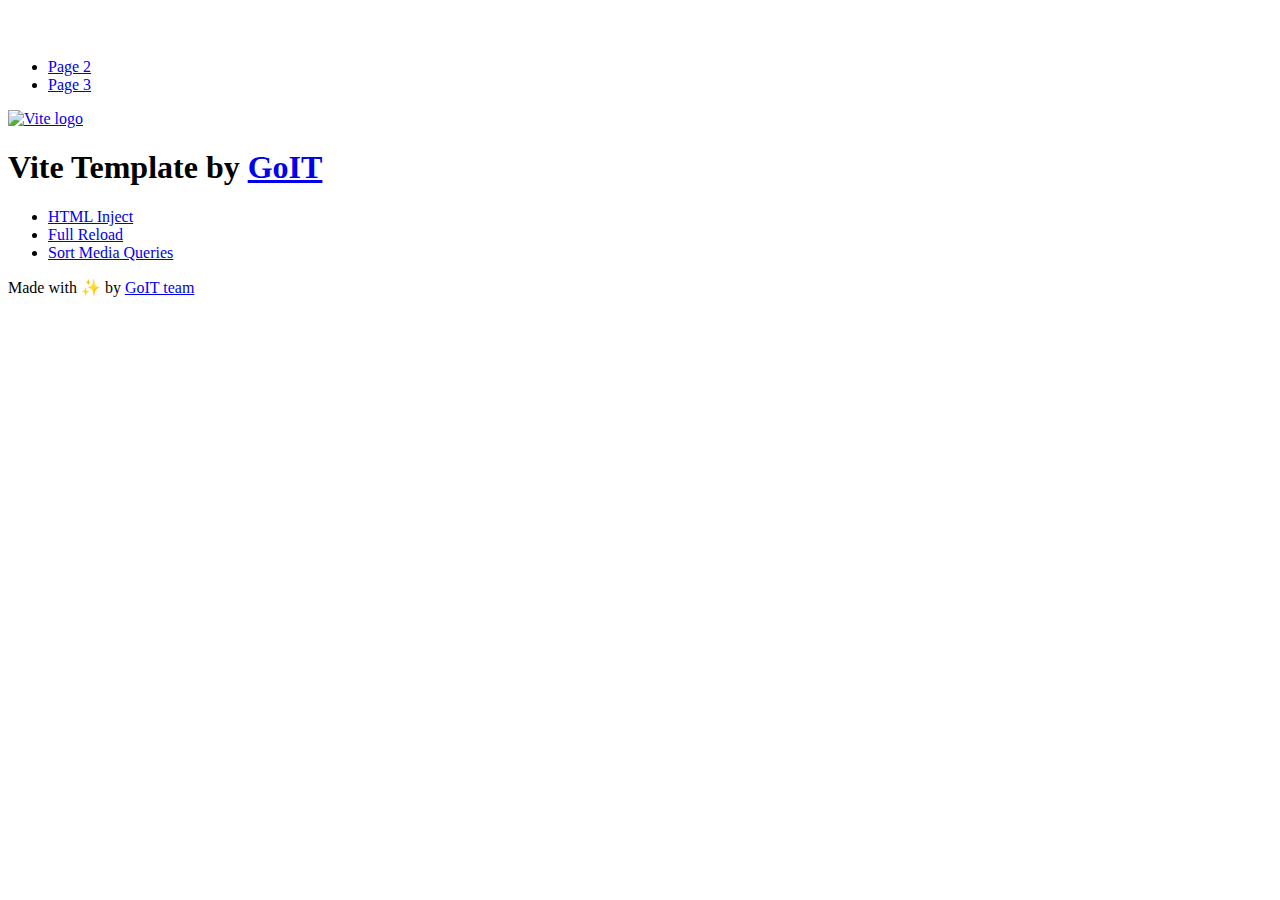
==== index.html @ fd6a6494 "Deploying to gh-pages from @ Ruslan-Isupov/goit-advancedjs-hw-03@bfdb569d675175892d9156cc1eb11380c4d" ====
<!DOCTYPE html>
<html lang="en">
  <head>
    <meta charset="UTF-8" />
    <link rel="icon" type="image/svg+xml" href="/vanilla-app-template/favicon.svg" />
    <meta name="viewport" content="width=device-width, initial-scale=1.0" />
    <title>Vanilla App Template</title>
    <script type="module" crossorigin src="/vanilla-app-template/index.js"></script>
    <link rel="stylesheet" crossorigin href="/vanilla-app-template/assets/styles-DvPDDfy5.css">
  </head>
  <body>
    <header class="header">
  <div class="container">
    <nav class="nav">
      <a class="nav-logo" href="./index.html" aria-label="Site logo">
        <svg class="nav-logo-icon" width="100" height="30">
          <use href="/vanilla-app-template/assets/sprite-E8vg0sBb.svg#logo"></use>
        </svg>
      </a>
      <ul class="nav-list">
        <li class="nav-item">
          <a class="nav-link {=$highlight-act}" href="./page-2.html">Page 2</a>
        </li>
        <li class="nav-item">
          <a class="nav-link {=$highlight-curr}" href="./page-3.html">Page 3</a>
        </li>
      </ul>
    </nav>
  </div>
</header>


    <main>
      <!-- Loads the specified .html file -->
      <section class="vite-promo">
  <div class="container">
    <div class="vite-promo-thumb">
      <a
        class="vite-promo-link"
        href="https://vitejs.dev/"
        target="_blank"
        rel="noopener noreferrer"
        aria-label="Link to Vite official website"
        title="Vite.js  build tool"
      >
        <!-- Path to images as from index.html file -->
        <img
          class="pic"
          src="/vanilla-app-template/assets/vite-logo-9o_aqrTe.png"
          alt="Vite logo"
          width="640"
          height="640"
        />
      </a>
    </div>
    <h1 class="main-title">
      <span class="main-title-gradient">Vite</span>
      Template by
      <a
        class="main-title-link"
        href="https://github.com/goitacademy/vanilla-app-template"
        target="_blank"
        rel="noopener noreferrer"
      >
        GoIT
      </a>
    </h1>
  </div>
</section>

      <article class="badges">
  <div class="container">
    <ul class="badges-list">
      <li class="badges-item">
        <a
          class="badges-link"
          href="https://www.npmjs.com/package/vite-plugin-html-inject"
          target="_blank"
          rel="noopener noreferrer"
        >
          HTML Inject
        </a>
      </li>
      <li class="badges-item">
        <a
          class="badges-link"
          href="https://www.npmjs.com/package/vite-plugin-full-reload"
          target="_blank"
          rel="noopener noreferrer"
        >
          Full Reload
        </a>
      </li>
      <li class="badges-item">
        <a
          class="badges-link"
          href="https://www.npmjs.com/package/postcss-sort-media-queries"
          target="_blank"
          rel="noopener noreferrer"
        >
          Sort Media Queries
        </a>
      </li>
    </ul>
  </div>
</article>

    </main>

    <footer class="footer">
  <div class="container">
    <p class="footer-desc">
      Made with ✨ by
      <a
        class="footer-link"
        href="https://goit.global/ua/"
        target="_blank"
        rel="noopener noreferrer"
      >
        GoIT team
      </a>
    </p>
  </div>
</footer>


  </body>
</html>
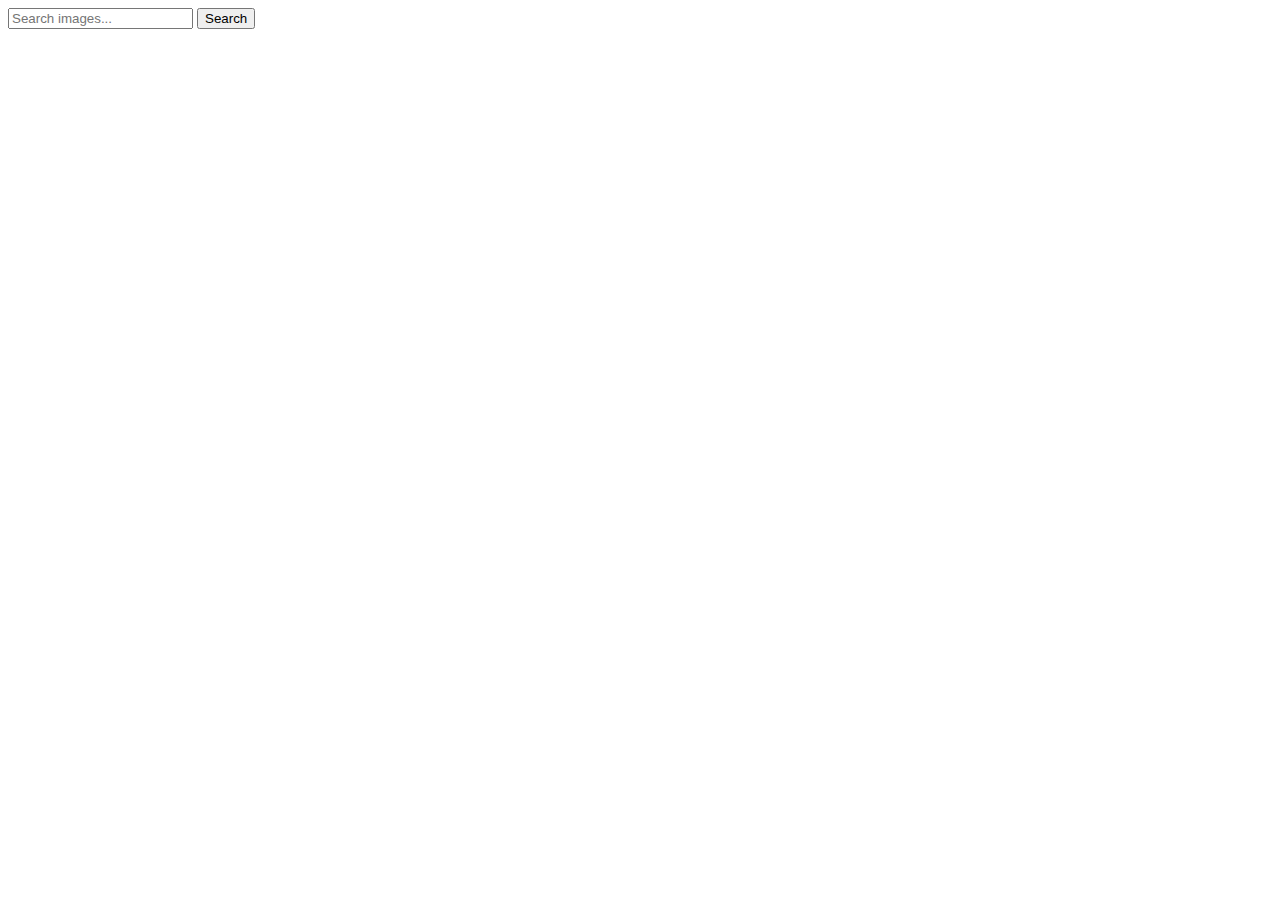
==== commit 4de92937: "Deploying to gh-pages from @ Ruslan-Isupov/goit-advancedjs-hw-03@e8f50a045e9c9ed575be975c7f6e778398f" ====
--- a/index.html
+++ b/index.html
@@ -2,127 +2,21 @@
 <html lang="en">
   <head>
     <meta charset="UTF-8" />
-    <link rel="icon" type="image/svg+xml" href="/vanilla-app-template/favicon.svg" />
+    <link rel="icon" type="image/svg+xml" href="/favicon.svg" />
     <meta name="viewport" content="width=device-width, initial-scale=1.0" />
     <title>Vanilla App Template</title>
     <script type="module" crossorigin src="/vanilla-app-template/index.js"></script>
-    <link rel="stylesheet" crossorigin href="/vanilla-app-template/assets/styles-DvPDDfy5.css">
+    <link rel="modulepreload" crossorigin href="/vanilla-app-template/assets/vendor-5ObWk2rO.js">
+    <link rel="stylesheet" crossorigin href="/vanilla-app-template/assets/vendor-DumFYO8Z.css">
+    <link rel="stylesheet" crossorigin href="/vanilla-app-template/assets/index-B-tWrjRN.css">
   </head>
   <body>
-    <header class="header">
-  <div class="container">
-    <nav class="nav">
-      <a class="nav-logo" href="./index.html" aria-label="Site logo">
-        <svg class="nav-logo-icon" width="100" height="30">
-          <use href="/vanilla-app-template/assets/sprite-E8vg0sBb.svg#logo"></use>
-        </svg>
-      </a>
-      <ul class="nav-list">
-        <li class="nav-item">
-          <a class="nav-link {=$highlight-act}" href="./page-2.html">Page 2</a>
-        </li>
-        <li class="nav-item">
-          <a class="nav-link {=$highlight-curr}" href="./page-3.html">Page 3</a>
-        </li>
-      </ul>
-    </nav>
-  </div>
-</header>
-
-
-    <main>
-      <!-- Loads the specified .html file -->
-      <section class="vite-promo">
-  <div class="container">
-    <div class="vite-promo-thumb">
-      <a
-        class="vite-promo-link"
-        href="https://vitejs.dev/"
-        target="_blank"
-        rel="noopener noreferrer"
-        aria-label="Link to Vite official website"
-        title="Vite.js  build tool"
-      >
-        <!-- Path to images as from index.html file -->
-        <img
-          class="pic"
-          src="/vanilla-app-template/assets/vite-logo-9o_aqrTe.png"
-          alt="Vite logo"
-          width="640"
-          height="640"
-        />
-      </a>
-    </div>
-    <h1 class="main-title">
-      <span class="main-title-gradient">Vite</span>
-      Template by
-      <a
-        class="main-title-link"
-        href="https://github.com/goitacademy/vanilla-app-template"
-        target="_blank"
-        rel="noopener noreferrer"
-      >
-        GoIT
-      </a>
-    </h1>
-  </div>
-</section>
-
-      <article class="badges">
-  <div class="container">
-    <ul class="badges-list">
-      <li class="badges-item">
-        <a
-          class="badges-link"
-          href="https://www.npmjs.com/package/vite-plugin-html-inject"
-          target="_blank"
-          rel="noopener noreferrer"
-        >
-          HTML Inject
-        </a>
-      </li>
-      <li class="badges-item">
-        <a
-          class="badges-link"
-          href="https://www.npmjs.com/package/vite-plugin-full-reload"
-          target="_blank"
-          rel="noopener noreferrer"
-        >
-          Full Reload
-        </a>
-      </li>
-      <li class="badges-item">
-        <a
-          class="badges-link"
-          href="https://www.npmjs.com/package/postcss-sort-media-queries"
-          target="_blank"
-          rel="noopener noreferrer"
-        >
-          Sort Media Queries
-        </a>
-      </li>
-    </ul>
-  </div>
-</article>
-
-    </main>
-
-    <footer class="footer">
-  <div class="container">
-    <p class="footer-desc">
-      Made with ✨ by
-      <a
-        class="footer-link"
-        href="https://goit.global/ua/"
-        target="_blank"
-        rel="noopener noreferrer"
-      >
-        GoIT team
-      </a>
-    </p>
-  </div>
-</footer>
-
+    <form class="search-form" id="search-form">
+      <input type="text" name="searchQuery" autocomplete="off" placeholder="Search images..." />
+      <button type="submit">Search</button>
+    </form>
+    <ul class="gallery"></ul>
+  <span class="loader"></span>
 
   </body>
 </html>
